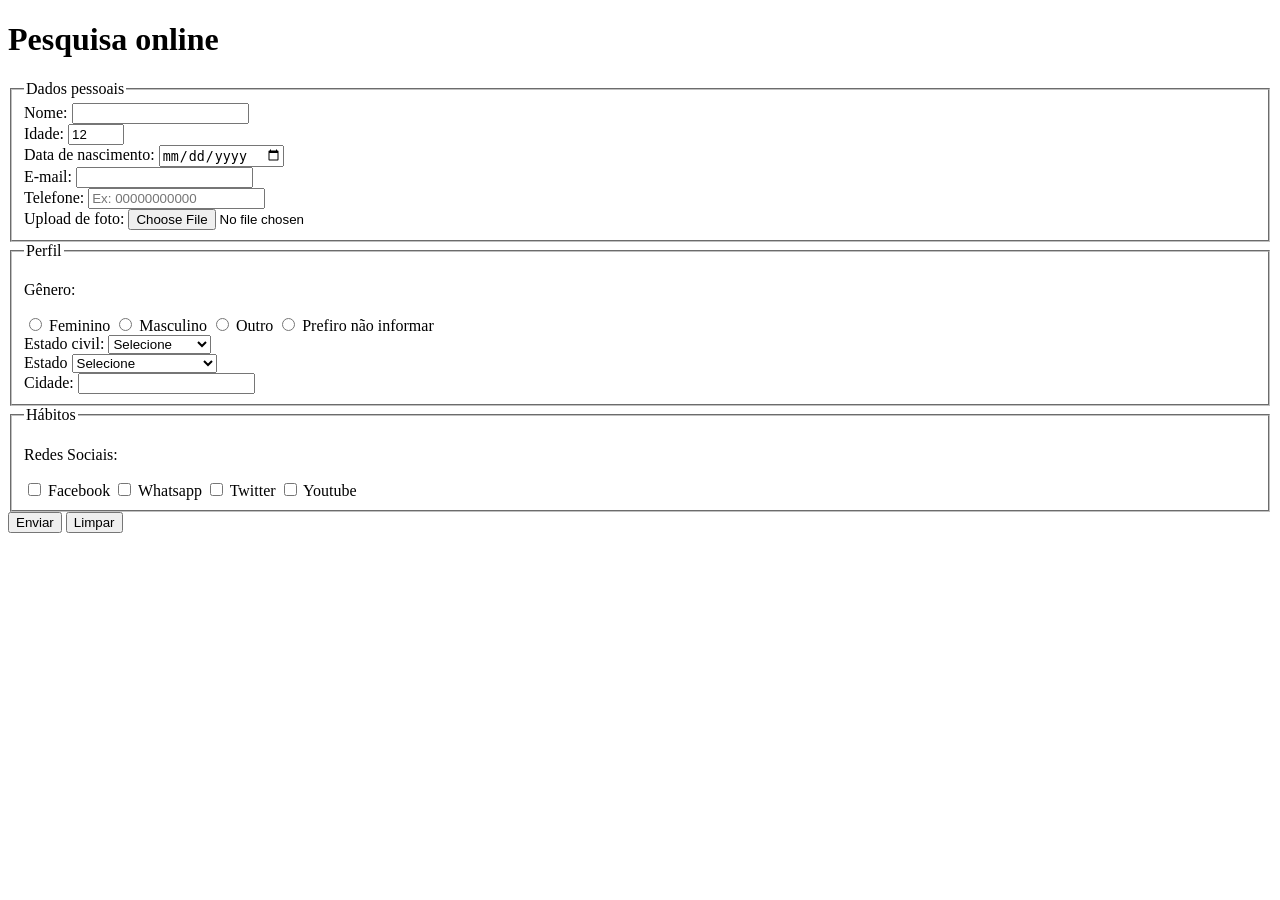
==== index.html @ 774847cf "FEAT: ID's nos inputs" ====
<!doctype html>
<html lang="pt-br">
  <head>
    <meta charset="UTF-8" />
    <meta name="viewport" content="width=device-width, initial-scale=1.0" />
    <title>Pesquisa Culturama</title>
  </head>
  <body>
    <header>
      <h1>Pesquisa online</h1>
    </header>

    <section>
      <form action="" method="get">
        <fieldset>
          <legend>Dados pessoais</legend>

          <label for="userName">Nome: </label>
          <input type="text" name="userName" id="userName" required />
          <br />

          <label for="userAge">Idade: </label>
          <input
            id="userAge"
            type="number"
            name="userAge"
            max="100"
            min="12"
            value="12"
            required
          />
          <br />

          <label for="userBirthDate">Data de nascimento: </label>
          <input type="date" name="userBirthDate" id="userBirthDate" />
          <br />

          <label for="userEmail">E-mail: </label>
          <input type="email" name="userEmail" id="userEmail" required />
          <br />

          <label for="userPhoneNumber">Telefone: </label>
          <input
            type="tel"
            id="userPhoneNumber"
            name="userPhoneNumber"
            pattern="[0-9]{11}"
            placeholder="Ex: 00000000000"
          />
          <br />

          <label for="userImage">Upload de foto: </label>
          <input type="file" name="userImage" id="userImage" accept="image/*" />
          <br />
        </fieldset>

        <fieldset>
          <legend>Perfil</legend>

          <p>Gênero:</p>
          <input
            id="feminino"
            type="radio"
            name="userGender"
            value="feminino"
          />
          <label for="feminino">Feminino</label>

          <input
            id="masculino"
            type="radio"
            name="userGender"
            value="masculino"
          />
          <label for="masculino">Masculino</label>

          <input id="outro" type="radio" name="userGender" value="outro" />
          <label for="outro">Outro</label>

          <input
            id="naoInformado"
            type="radio"
            name="userGender"
            value="naoInformado"
          />
          <label for="naoInformado">Prefiro não informar</label>

          <br />

          <label for="maritalStatus">Estado civil:</label>
          <select name="maritalStatus">
            <option value="naoInformado" selected hidden>Selecione</option>
            <option value="solteiro">Solteiro</option>
            <option value="casado">Casado</option>
            <option value="viuvo">Viúvo</option>
            <option value="divorciado">Divorciado</option>
            <option value="uniaoEstavel">União estável</option>
          </select>

          <br />

          <label for="userState">Estado</label>
          <select name="userState" required>
            <option value="" selected hidden>Selecione</option>
            <option value="acre">Acre</option>
            <option value="alagoas">Alagoas</option>
            <option value="amapa">Amapá</option>
            <option value="amazonas">Amazonas</option>
            <option value="bahia">Bahia</option>
            <option value="ceara">Ceará</option>
            <option value="distritoFederal">Distrito Federal</option>
            <option value="espiritoSanto">Espirito Santo</option>
            <option value="goias">Goiás</option>
            <option value="maranhao">Maranhão</option>
            <option value="matoGrossoDoSul">Mato Grosso do Sul</option>
            <option value="matoGrosso">Mato Grosso</option>
            <option value="minasGerais">Minas Gerais</option>
            <option value="para">Pará</option>
            <option value="paraiba">Paraíba</option>
            <option value="parans">Paraná</option>
            <option value="pernambuco">Pernambuco</option>
            <option value="piaui">Piauí</option>
            <option value="rioDeJaneiro">Rio de Janeiro</option>
            <option value="rioGrandeDoNorte">Rio Grande do Norte</option>
            <option value="rioGrandeDoSul">Rio Grande do Sul</option>
            <option value="rondonia">Rondônia</option>
            <option value="roraima">Roraima</option>
            <option value="santaCatarina">Santa Catarina</option>
            <option value="saoPaulo">São Paulo</option>
            <option value="sergipe">Sergipe</option>
            <option value="tocantins">Tocantins</option>
          </select>

          <br />

          <label for="userCity">Cidade:</label>
          <input id="userCity" name="userCity" type="text" />
        </fieldset>

        <fieldset>
          <legend>Hábitos</legend>

          <p>Redes Sociais:</p>
          <input id="facebook" type="checkbox" name="social" value="facebook" />
          <label for="facebook">Facebook</label>

          <input id="whatsapp" type="checkbox" name="social" value="whatsapp" />
          <label for="whatsapp">Whatsapp</label>

          <input id="twitter" type="checkbox" name="social" value="twitter" />
          <label for="twitter">Twitter</label>

          <input id="youtube" type="checkbox" name="social" value="youtube" />
          <label for="youtube">Youtube</label>

          <br />
        </fieldset>

        <button type="submit">Enviar</button>
        <button type="reset">Limpar</button>
      </form>
    </section>
  </body>
</html>
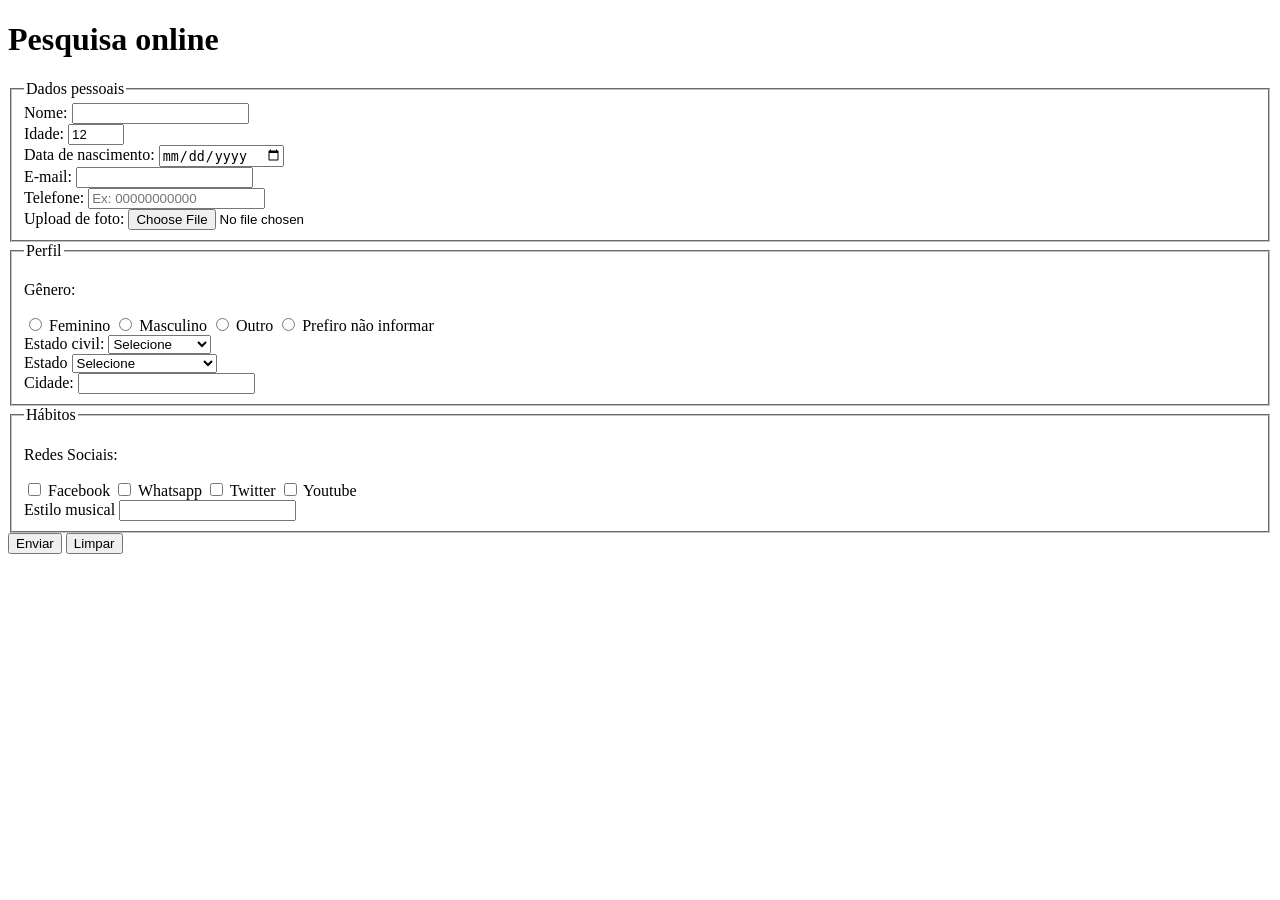
==== commit 33288577: "FEAT: Seção de estilos de música" ====
--- a/index.html
+++ b/index.html
@@ -154,6 +154,21 @@
           <label for="youtube">Youtube</label>
 
           <br />
+
+          <label for="musicalStyle">Estilo musical</label>
+          <input
+            id="musicalStyle"
+            name="musicalStyle"
+            type="text"
+            list="styleType"
+          />
+          <datalist id="styleType">
+            <option value="Rock" />
+            <option value="Forró" />
+            <option value="Samba" />
+            <option value="Gaúcho" />
+            <option value="Clássica" />
+          </datalist>
         </fieldset>
 
         <button type="submit">Enviar</button>
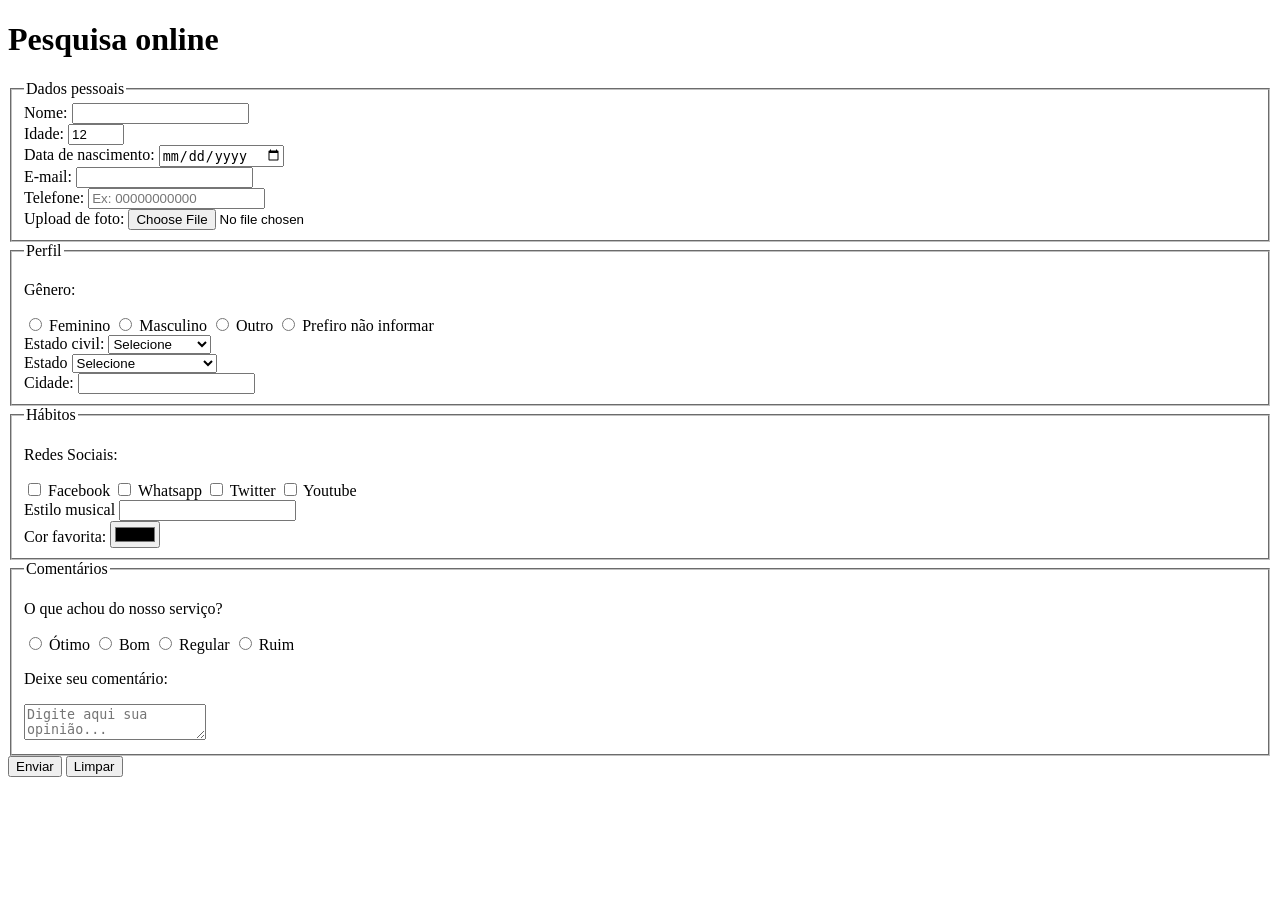
==== commit 882b76a8: "FEAT: Seção de comentários" ====
--- a/index.html
+++ b/index.html
@@ -155,20 +155,57 @@
 
           <br />
 
-          <label for="musicalStyle">Estilo musical</label>
-          <input
-            id="musicalStyle"
-            name="musicalStyle"
+          <label for="userMusicalStyle">Estilo musical</label>
+          <input
+            id="userMusicalStyle"
+            name="userMusicalStyle"
             type="text"
             list="styleType"
           />
           <datalist id="styleType">
-            <option value="Rock" />
-            <option value="Forró" />
-            <option value="Samba" />
-            <option value="Gaúcho" />
-            <option value="Clássica" />
+            <option value="Rock"></option>
+            <option value="Forró"></option>
+            <option value="Samba"></option>
+            <option value="Gaúcho"></option>
+            <option value="Clássica"></option>
           </datalist>
+
+          <br />
+
+          <label for="userFavoriteColor">Cor favorita: </label>
+          <input type="color" name="userFavoriteColor" id="userFavoriteColor" />
+        </fieldset>
+
+        <fieldset>
+          <legend>Comentários</legend>
+
+          <p>O que achou do nosso serviço?</p>
+
+          <input id="otimo" type="radio" name="userFeedback" value="otimo" />
+          <label for="otimo">Ótimo</label>
+
+          <input id="bom" type="radio" name="userFeedback" value="bom" />
+          <label for="bom">Bom</label>
+
+          <input
+            id="regular"
+            type="radio"
+            name="userFeedback"
+            value="regular"
+          />
+          <label for="regular">Regular</label>
+
+          <input id="ruim" type="radio" name="userFeedback" value="ruim" />
+          <label for="ruim">Ruim</label>
+
+          <br />
+
+          <p>Deixe seu comentário:</p>
+          <textarea
+            name="userComment"
+            id="userComment"
+            placeholder="Digite aqui sua opinião..."
+          ></textarea>
         </fieldset>
 
         <button type="submit">Enviar</button>
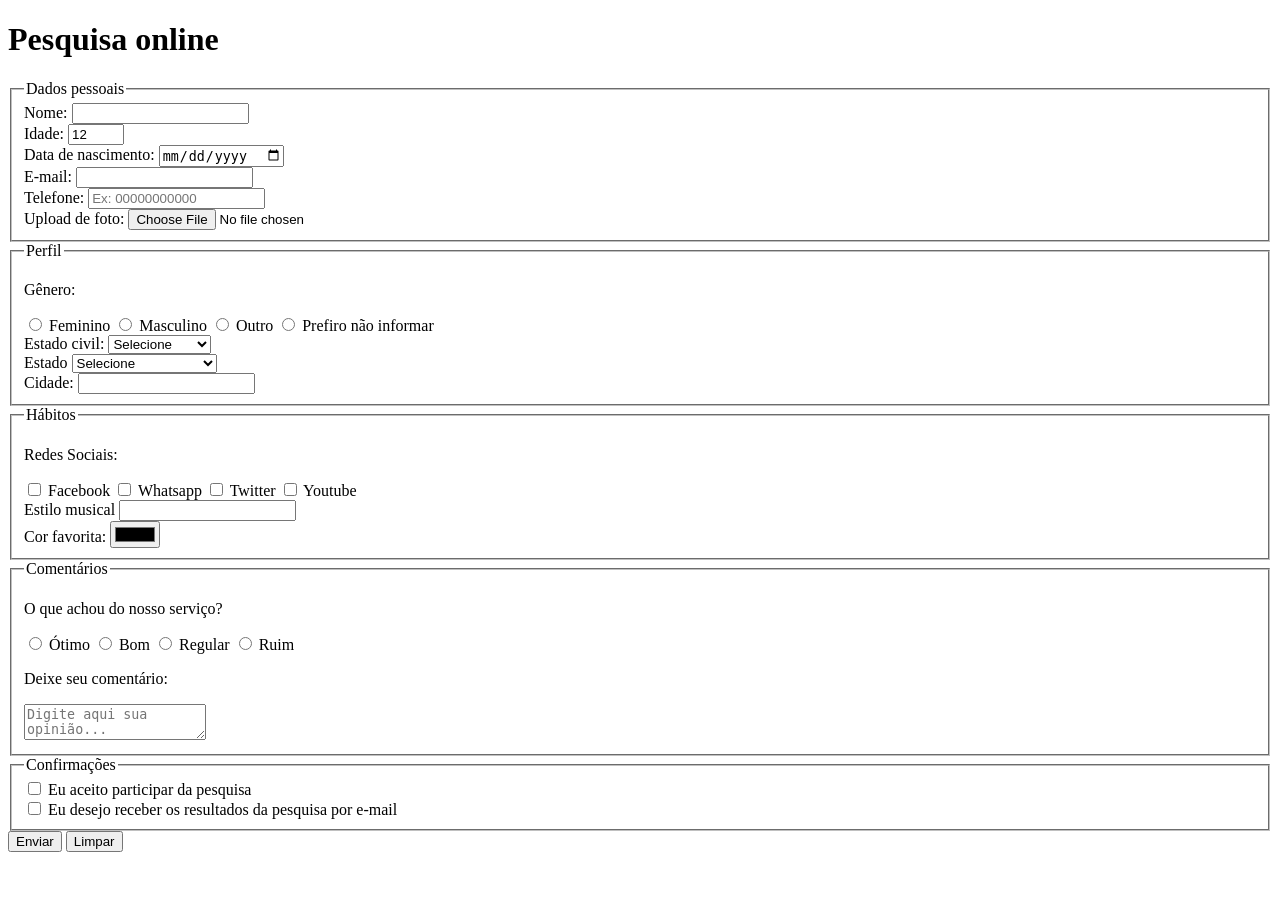
==== commit c9a02201: "FEAT: Seção de confirmação" ====
--- a/index.html
+++ b/index.html
@@ -208,6 +208,28 @@
           ></textarea>
         </fieldset>
 
+        <fieldset>
+          <legend>Confirmações</legend>
+          <input
+            type="checkbox"
+            id="userLgpdTerm"
+            name="userLgpdTerm"
+            value="accepted"
+            required
+          />
+          <label for="userLgpdTerm">Eu aceito participar da pesquisa</label>
+          <br />
+          <input
+            type="checkbox"
+            id="userResult"
+            name="userResult"
+            value="accepted"
+          />
+          <label for="userResult"
+            >Eu desejo receber os resultados da pesquisa por e-mail</label
+          >
+        </fieldset>
+
         <button type="submit">Enviar</button>
         <button type="reset">Limpar</button>
       </form>
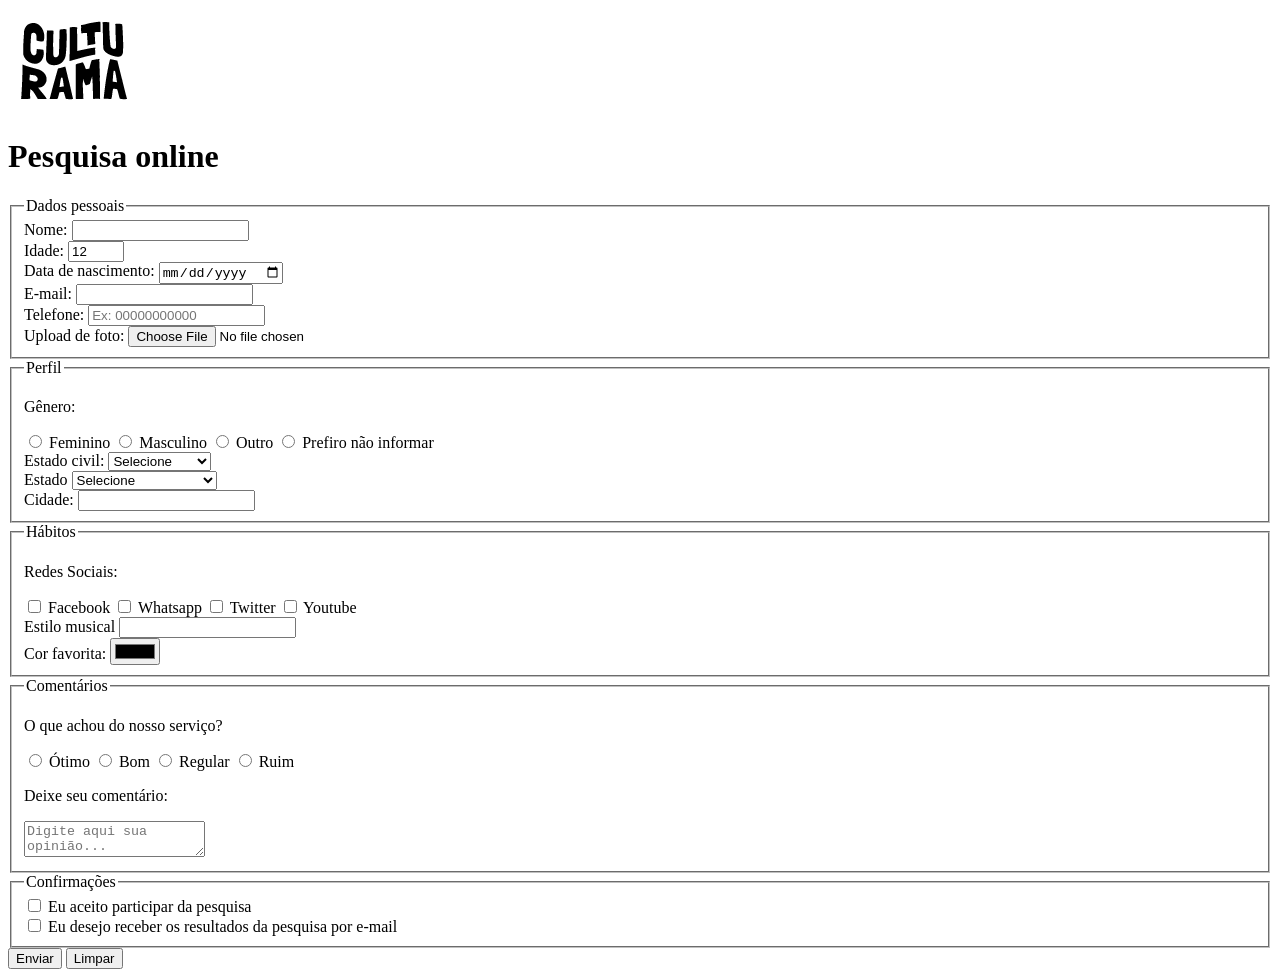
==== commit bc03c115: "Adiciona logo e favicon (html)" ====
--- a/index.html
+++ b/index.html
@@ -3,10 +3,12 @@
   <head>
     <meta charset="UTF-8" />
     <meta name="viewport" content="width=device-width, initial-scale=1.0" />
+    <link rel="icon" href="culturama-favicon.png" type="image/png" />
     <title>Pesquisa Culturama</title>
   </head>
   <body>
     <header>
+      <img src="img/logo-culturama.png" alt="Logo Culturama" />
       <h1>Pesquisa online</h1>
     </header>
 
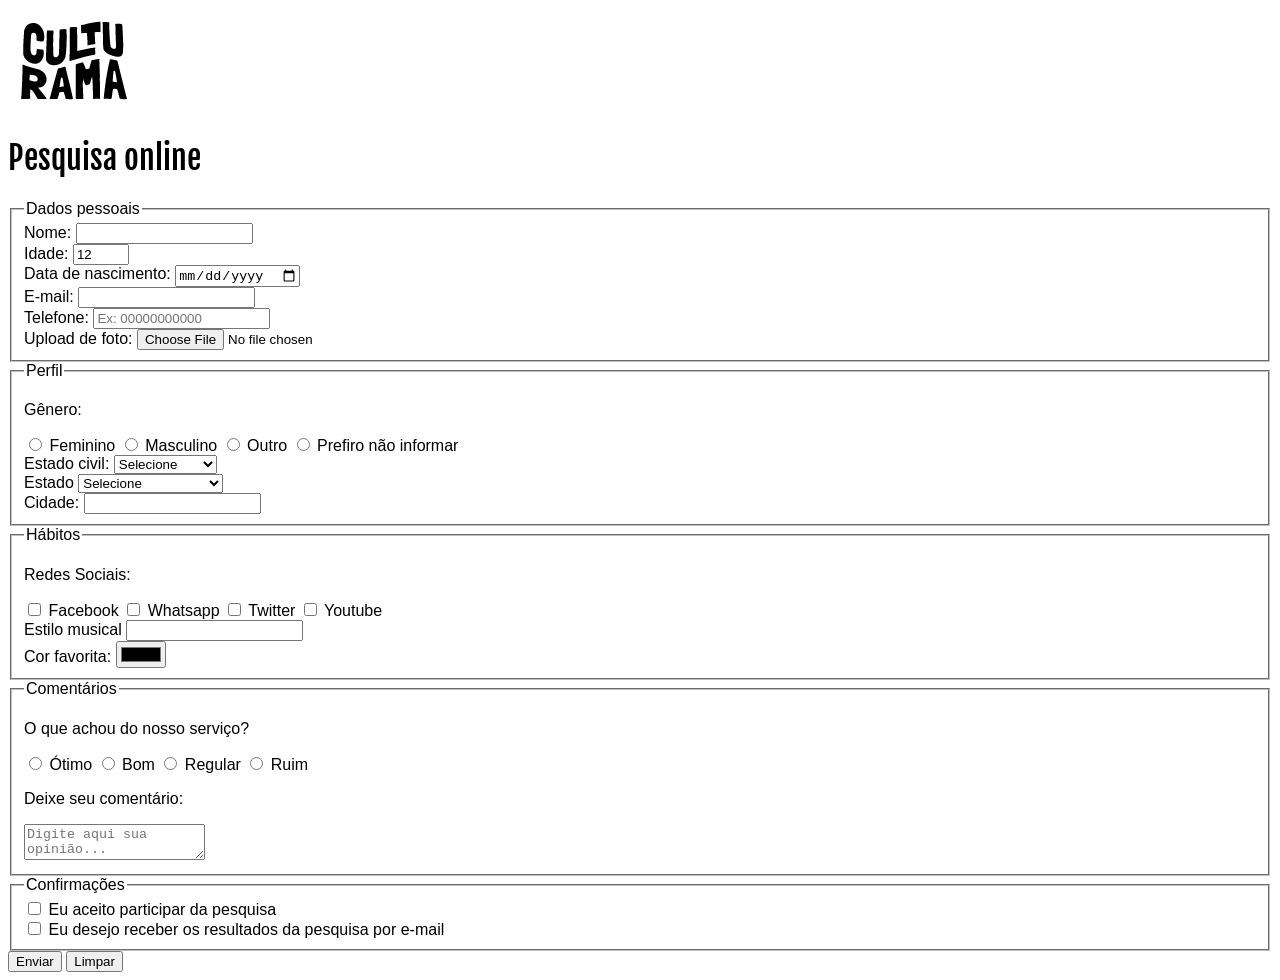
==== commit c3989319: "Adiciona fontes" ====
--- a/index.html
+++ b/index.html
@@ -5,6 +5,15 @@
     <meta name="viewport" content="width=device-width, initial-scale=1.0" />
     <link rel="icon" href="culturama-favicon.png" type="image/png" />
     <title>Pesquisa Culturama</title>
+
+    <link rel="preconnect" href="https://fonts.googleapis.com" />
+    <link rel="preconnect" href="https://fonts.gstatic.com" crossorigin />
+    <link
+      href="https://fonts.googleapis.com/css2?family=Fjalla+One&display=swap"
+      rel="stylesheet"
+    />
+
+    <link rel="stylesheet" href="css/style.css" />
   </head>
   <body>
     <header>
--- a/css/style.css
+++ b/css/style.css
@@ -0,0 +1,12 @@
+body {
+  font-family: "Work Sans", sans-serif;
+  font-optical-sizing: auto;
+  font-weight: 400;
+  font-style: normal;
+}
+
+h1 {
+  font-family: "Fjalla One", sans-serif;
+  font-weight: 400;
+  font-style: normal;
+}
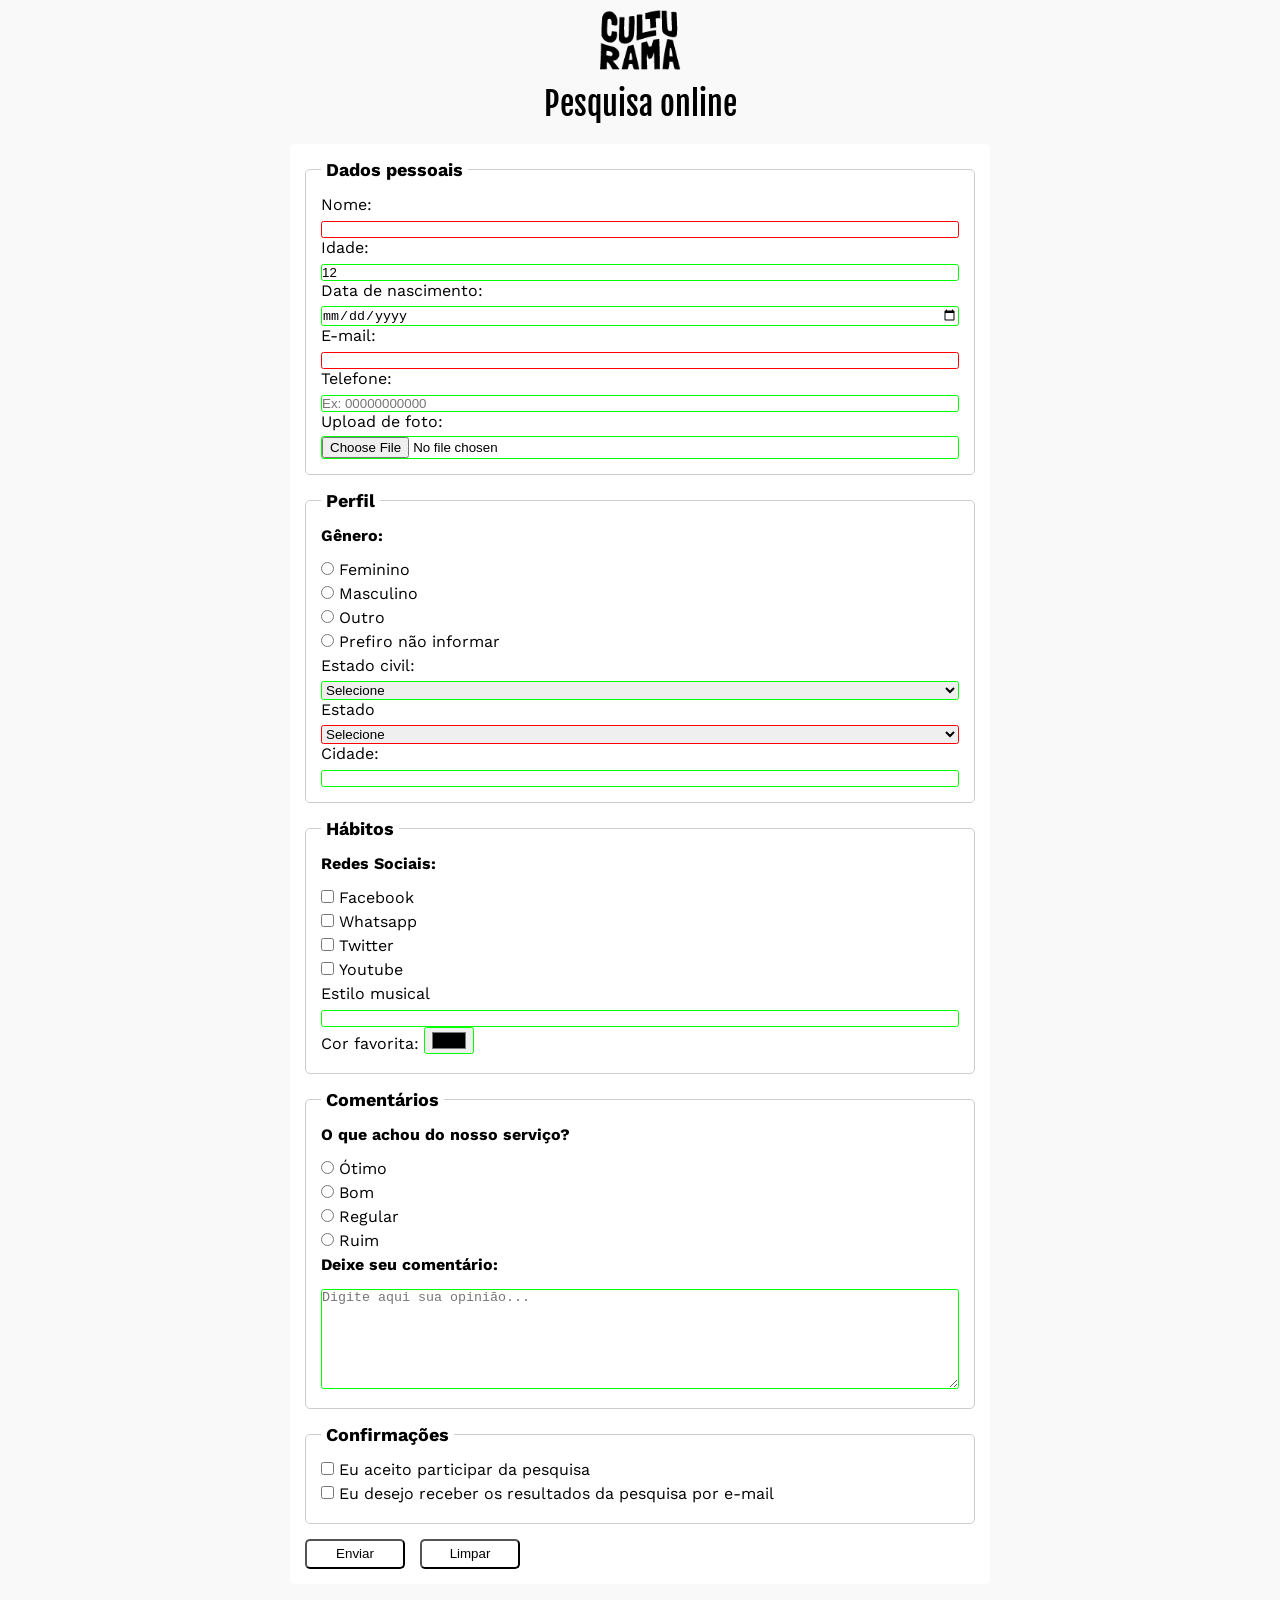
==== commit c03d24a9: "Adiciona formatacao inicial para formulario" ====
--- a/index.html
+++ b/index.html
@@ -9,241 +9,280 @@
     <link rel="preconnect" href="https://fonts.googleapis.com" />
     <link rel="preconnect" href="https://fonts.gstatic.com" crossorigin />
     <link
-      href="https://fonts.googleapis.com/css2?family=Fjalla+One&display=swap"
+      href="https://fonts.googleapis.com/css2?family=Fjalla+One&family=Work+Sans:ital,wght@0,100..900;1,100..900&display=swap"
       rel="stylesheet"
     />
 
     <link rel="stylesheet" href="css/style.css" />
   </head>
   <body>
-    <header>
-      <img src="img/logo-culturama.png" alt="Logo Culturama" />
-      <h1>Pesquisa online</h1>
-    </header>
-
-    <section>
-      <form action="" method="get">
-        <fieldset>
-          <legend>Dados pessoais</legend>
-
-          <label for="userName">Nome: </label>
-          <input type="text" name="userName" id="userName" required />
-          <br />
-
-          <label for="userAge">Idade: </label>
-          <input
-            id="userAge"
-            type="number"
-            name="userAge"
-            max="100"
-            min="12"
-            value="12"
-            required
-          />
-          <br />
-
-          <label for="userBirthDate">Data de nascimento: </label>
-          <input type="date" name="userBirthDate" id="userBirthDate" />
-          <br />
-
-          <label for="userEmail">E-mail: </label>
-          <input type="email" name="userEmail" id="userEmail" required />
-          <br />
-
-          <label for="userPhoneNumber">Telefone: </label>
-          <input
-            type="tel"
-            id="userPhoneNumber"
-            name="userPhoneNumber"
-            pattern="[0-9]{11}"
-            placeholder="Ex: 00000000000"
-          />
-          <br />
-
-          <label for="userImage">Upload de foto: </label>
-          <input type="file" name="userImage" id="userImage" accept="image/*" />
-          <br />
-        </fieldset>
-
-        <fieldset>
-          <legend>Perfil</legend>
-
-          <p>Gênero:</p>
-          <input
-            id="feminino"
-            type="radio"
-            name="userGender"
-            value="feminino"
-          />
-          <label for="feminino">Feminino</label>
-
-          <input
-            id="masculino"
-            type="radio"
-            name="userGender"
-            value="masculino"
-          />
-          <label for="masculino">Masculino</label>
-
-          <input id="outro" type="radio" name="userGender" value="outro" />
-          <label for="outro">Outro</label>
-
-          <input
-            id="naoInformado"
-            type="radio"
-            name="userGender"
-            value="naoInformado"
-          />
-          <label for="naoInformado">Prefiro não informar</label>
-
-          <br />
-
-          <label for="maritalStatus">Estado civil:</label>
-          <select name="maritalStatus">
-            <option value="naoInformado" selected hidden>Selecione</option>
-            <option value="solteiro">Solteiro</option>
-            <option value="casado">Casado</option>
-            <option value="viuvo">Viúvo</option>
-            <option value="divorciado">Divorciado</option>
-            <option value="uniaoEstavel">União estável</option>
-          </select>
-
-          <br />
-
-          <label for="userState">Estado</label>
-          <select name="userState" required>
-            <option value="" selected hidden>Selecione</option>
-            <option value="acre">Acre</option>
-            <option value="alagoas">Alagoas</option>
-            <option value="amapa">Amapá</option>
-            <option value="amazonas">Amazonas</option>
-            <option value="bahia">Bahia</option>
-            <option value="ceara">Ceará</option>
-            <option value="distritoFederal">Distrito Federal</option>
-            <option value="espiritoSanto">Espirito Santo</option>
-            <option value="goias">Goiás</option>
-            <option value="maranhao">Maranhão</option>
-            <option value="matoGrossoDoSul">Mato Grosso do Sul</option>
-            <option value="matoGrosso">Mato Grosso</option>
-            <option value="minasGerais">Minas Gerais</option>
-            <option value="para">Pará</option>
-            <option value="paraiba">Paraíba</option>
-            <option value="parans">Paraná</option>
-            <option value="pernambuco">Pernambuco</option>
-            <option value="piaui">Piauí</option>
-            <option value="rioDeJaneiro">Rio de Janeiro</option>
-            <option value="rioGrandeDoNorte">Rio Grande do Norte</option>
-            <option value="rioGrandeDoSul">Rio Grande do Sul</option>
-            <option value="rondonia">Rondônia</option>
-            <option value="roraima">Roraima</option>
-            <option value="santaCatarina">Santa Catarina</option>
-            <option value="saoPaulo">São Paulo</option>
-            <option value="sergipe">Sergipe</option>
-            <option value="tocantins">Tocantins</option>
-          </select>
-
-          <br />
-
-          <label for="userCity">Cidade:</label>
-          <input id="userCity" name="userCity" type="text" />
-        </fieldset>
-
-        <fieldset>
-          <legend>Hábitos</legend>
-
-          <p>Redes Sociais:</p>
-          <input id="facebook" type="checkbox" name="social" value="facebook" />
-          <label for="facebook">Facebook</label>
-
-          <input id="whatsapp" type="checkbox" name="social" value="whatsapp" />
-          <label for="whatsapp">Whatsapp</label>
-
-          <input id="twitter" type="checkbox" name="social" value="twitter" />
-          <label for="twitter">Twitter</label>
-
-          <input id="youtube" type="checkbox" name="social" value="youtube" />
-          <label for="youtube">Youtube</label>
-
-          <br />
-
-          <label for="userMusicalStyle">Estilo musical</label>
-          <input
-            id="userMusicalStyle"
-            name="userMusicalStyle"
-            type="text"
-            list="styleType"
-          />
-          <datalist id="styleType">
-            <option value="Rock"></option>
-            <option value="Forró"></option>
-            <option value="Samba"></option>
-            <option value="Gaúcho"></option>
-            <option value="Clássica"></option>
-          </datalist>
-
-          <br />
-
-          <label for="userFavoriteColor">Cor favorita: </label>
-          <input type="color" name="userFavoriteColor" id="userFavoriteColor" />
-        </fieldset>
-
-        <fieldset>
-          <legend>Comentários</legend>
-
-          <p>O que achou do nosso serviço?</p>
-
-          <input id="otimo" type="radio" name="userFeedback" value="otimo" />
-          <label for="otimo">Ótimo</label>
-
-          <input id="bom" type="radio" name="userFeedback" value="bom" />
-          <label for="bom">Bom</label>
-
-          <input
-            id="regular"
-            type="radio"
-            name="userFeedback"
-            value="regular"
-          />
-          <label for="regular">Regular</label>
-
-          <input id="ruim" type="radio" name="userFeedback" value="ruim" />
-          <label for="ruim">Ruim</label>
-
-          <br />
-
-          <p>Deixe seu comentário:</p>
-          <textarea
-            name="userComment"
-            id="userComment"
-            placeholder="Digite aqui sua opinião..."
-          ></textarea>
-        </fieldset>
-
-        <fieldset>
-          <legend>Confirmações</legend>
-          <input
-            type="checkbox"
-            id="userLgpdTerm"
-            name="userLgpdTerm"
-            value="accepted"
-            required
-          />
-          <label for="userLgpdTerm">Eu aceito participar da pesquisa</label>
-          <br />
-          <input
-            type="checkbox"
-            id="userResult"
-            name="userResult"
-            value="accepted"
-          />
-          <label for="userResult"
-            >Eu desejo receber os resultados da pesquisa por e-mail</label
-          >
-        </fieldset>
-
-        <button type="submit">Enviar</button>
-        <button type="reset">Limpar</button>
-      </form>
-    </section>
+    <main>
+      <header>
+        <img src="img/logo-culturama.png" alt="Logo Culturama" />
+        <h1>Pesquisa online</h1>
+      </header>
+
+      <section>
+        <form action="" method="get">
+          <fieldset>
+            <legend>Dados pessoais</legend>
+
+            <label for="userName">Nome: </label>
+            <input type="text" name="userName" id="userName" required />
+            <br />
+
+            <label for="userAge">Idade: </label>
+            <input
+              id="userAge"
+              type="number"
+              name="userAge"
+              max="100"
+              min="12"
+              value="12"
+              required
+            />
+            <br />
+
+            <label for="userBirthDate">Data de nascimento: </label>
+            <input type="date" name="userBirthDate" id="userBirthDate" />
+            <br />
+
+            <label for="userEmail">E-mail: </label>
+            <input type="email" name="userEmail" id="userEmail" required />
+            <br />
+
+            <label for="userPhoneNumber">Telefone: </label>
+            <input
+              type="tel"
+              id="userPhoneNumber"
+              name="userPhoneNumber"
+              pattern="[0-9]{11}"
+              placeholder="Ex: 00000000000"
+            />
+            <br />
+
+            <label for="userImage">Upload de foto: </label>
+            <input
+              type="file"
+              name="userImage"
+              id="userImage"
+              accept="image/*"
+            />
+            <br />
+          </fieldset>
+
+          <fieldset>
+            <legend>Perfil</legend>
+
+            <p>Gênero:</p>
+            <input
+              id="feminino"
+              type="radio"
+              name="userGender"
+              value="feminino"
+            />
+            <label for="feminino">Feminino</label>
+
+            <br />
+
+            <input
+              id="masculino"
+              type="radio"
+              name="userGender"
+              value="masculino"
+            />
+            <label for="masculino">Masculino</label>
+
+            <br />
+
+            <input id="outro" type="radio" name="userGender" value="outro" />
+            <label for="outro">Outro</label>
+
+            <br />
+
+            <input
+              id="naoInformado"
+              type="radio"
+              name="userGender"
+              value="naoInformado"
+            />
+            <label for="naoInformado">Prefiro não informar</label>
+
+            <br />
+
+            <label for="maritalStatus">Estado civil:</label>
+            <select name="maritalStatus">
+              <option value="naoInformado" selected hidden>Selecione</option>
+              <option value="solteiro">Solteiro</option>
+              <option value="casado">Casado</option>
+              <option value="viuvo">Viúvo</option>
+              <option value="divorciado">Divorciado</option>
+              <option value="uniaoEstavel">União estável</option>
+            </select>
+
+            <br />
+
+            <label for="userState">Estado</label>
+            <select name="userState" required>
+              <option value="" selected hidden>Selecione</option>
+              <option value="acre">Acre</option>
+              <option value="alagoas">Alagoas</option>
+              <option value="amapa">Amapá</option>
+              <option value="amazonas">Amazonas</option>
+              <option value="bahia">Bahia</option>
+              <option value="ceara">Ceará</option>
+              <option value="distritoFederal">Distrito Federal</option>
+              <option value="espiritoSanto">Espirito Santo</option>
+              <option value="goias">Goiás</option>
+              <option value="maranhao">Maranhão</option>
+              <option value="matoGrossoDoSul">Mato Grosso do Sul</option>
+              <option value="matoGrosso">Mato Grosso</option>
+              <option value="minasGerais">Minas Gerais</option>
+              <option value="para">Pará</option>
+              <option value="paraiba">Paraíba</option>
+              <option value="parans">Paraná</option>
+              <option value="pernambuco">Pernambuco</option>
+              <option value="piaui">Piauí</option>
+              <option value="rioDeJaneiro">Rio de Janeiro</option>
+              <option value="rioGrandeDoNorte">Rio Grande do Norte</option>
+              <option value="rioGrandeDoSul">Rio Grande do Sul</option>
+              <option value="rondonia">Rondônia</option>
+              <option value="roraima">Roraima</option>
+              <option value="santaCatarina">Santa Catarina</option>
+              <option value="saoPaulo">São Paulo</option>
+              <option value="sergipe">Sergipe</option>
+              <option value="tocantins">Tocantins</option>
+            </select>
+
+            <br />
+
+            <label for="userCity">Cidade:</label>
+            <input id="userCity" name="userCity" type="text" />
+          </fieldset>
+
+          <fieldset>
+            <legend>Hábitos</legend>
+
+            <p>Redes Sociais:</p>
+            <input
+              id="facebook"
+              type="checkbox"
+              name="social"
+              value="facebook"
+            />
+            <label for="facebook">Facebook</label>
+
+            <br />
+
+            <input
+              id="whatsapp"
+              type="checkbox"
+              name="social"
+              value="whatsapp"
+            />
+            <label for="whatsapp">Whatsapp</label>
+
+            <br />
+
+            <input id="twitter" type="checkbox" name="social" value="twitter" />
+            <label for="twitter">Twitter</label>
+
+            <br />
+
+            <input id="youtube" type="checkbox" name="social" value="youtube" />
+            <label for="youtube">Youtube</label>
+
+            <br />
+
+            <label for="userMusicalStyle">Estilo musical</label>
+            <input
+              id="userMusicalStyle"
+              name="userMusicalStyle"
+              type="text"
+              list="styleType"
+            />
+            <datalist id="styleType">
+              <option value="Rock"></option>
+              <option value="Forró"></option>
+              <option value="Samba"></option>
+              <option value="Gaúcho"></option>
+              <option value="Clássica"></option>
+            </datalist>
+
+            <br />
+
+            <label for="userFavoriteColor">Cor favorita: </label>
+            <input
+              type="color"
+              name="userFavoriteColor"
+              id="userFavoriteColor"
+            />
+          </fieldset>
+
+          <fieldset>
+            <legend>Comentários</legend>
+
+            <p>O que achou do nosso serviço?</p>
+
+            <input id="otimo" type="radio" name="userFeedback" value="otimo" />
+            <label for="otimo">Ótimo</label>
+
+            <br />
+
+            <input id="bom" type="radio" name="userFeedback" value="bom" />
+            <label for="bom">Bom</label>
+
+            <br />
+
+            <input
+              id="regular"
+              type="radio"
+              name="userFeedback"
+              value="regular"
+            />
+            <label for="regular">Regular</label>
+
+            <br />
+
+            <input id="ruim" type="radio" name="userFeedback" value="ruim" />
+            <label for="ruim">Ruim</label>
+
+            <br />
+
+            <p>Deixe seu comentário:</p>
+            <textarea
+              name="userComment"
+              id="userComment"
+              placeholder="Digite aqui sua opinião..."
+            ></textarea>
+          </fieldset>
+
+          <fieldset>
+            <legend>Confirmações</legend>
+            <input
+              type="checkbox"
+              id="userLgpdTerm"
+              name="userLgpdTerm"
+              value="accepted"
+              required
+            />
+            <label for="userLgpdTerm">Eu aceito participar da pesquisa</label>
+            <br />
+            <input
+              type="checkbox"
+              id="userResult"
+              name="userResult"
+              value="accepted"
+            />
+            <label for="userResult"
+              >Eu desejo receber os resultados da pesquisa por e-mail</label
+            >
+          </fieldset>
+
+          <button type="submit">Enviar</button>
+          <button type="reset">Limpar</button>
+        </form>
+      </section>
+    </main>
   </body>
 </html>
--- a/css/style.css
+++ b/css/style.css
@@ -1,8 +1,15 @@
+* {
+  margin: 0;
+  padding: 0;
+  box-sizing: border-box;
+}
+
 body {
   font-family: "Work Sans", sans-serif;
   font-optical-sizing: auto;
   font-weight: 400;
   font-style: normal;
+  background-color: #f9f9f9;
 }
 
 h1 {
@@ -10,3 +17,103 @@
   font-weight: 400;
   font-style: normal;
 }
+
+main {
+  width: 100%;
+  max-width: 700px;
+  margin: 0 auto;
+}
+
+header {
+  text-align: center;
+  margin-bottom: 20px;
+}
+
+img {
+  width: 100px;
+}
+
+form {
+  background-color: #ffffff;
+  padding: 15px;
+  border-radius: 5px;
+  margin-bottom: 20px;
+}
+
+fieldset {
+  padding: 15px;
+  border: 1px solid #cccccc;
+  border-radius: 5px;
+  margin-bottom: 15px;
+}
+
+legend {
+  font-weight: bold;
+  font-size: 18px;
+  padding: 0 5px;
+}
+
+label {
+  display: inline-block;
+  margin-bottom: 5px;
+}
+
+p {
+  margin-bottom: 15px;
+  font-weight: bold;
+}
+
+input,
+select,
+textarea {
+  width: 100%;
+  border: 1px solid #cccccc;
+  border-radius: 2.5px;
+}
+
+textarea {
+  min-height: 100px;
+}
+
+input[type="radio"],
+input[type="checkbox"] {
+  width: auto;
+}
+
+input[type="color"] {
+  width: 50px;
+  padding: 0 5px;
+}
+
+input:invalid,
+select:invalid,
+textarea:invalid {
+  border-color: #ff0000;
+}
+
+input:valid,
+select:valid,
+textarea:valid {
+  border-color: #00ff00;
+}
+
+button {
+  width: 100px;
+  height: 30px;
+  margin-right: 10px;
+  background-color: #ffffff;
+  border-radius: 5px;
+  cursor: pointer;
+}
+
+button[type="submit"]:hover {
+  border-color: #00ff00;
+  background-color: #00ff00;
+  color: #ffffff;
+}
+
+button[type="reset"]:hover {
+  border-color: #ff0000;
+  background-color: #ff0000;
+  color: #ffffff;
+}
